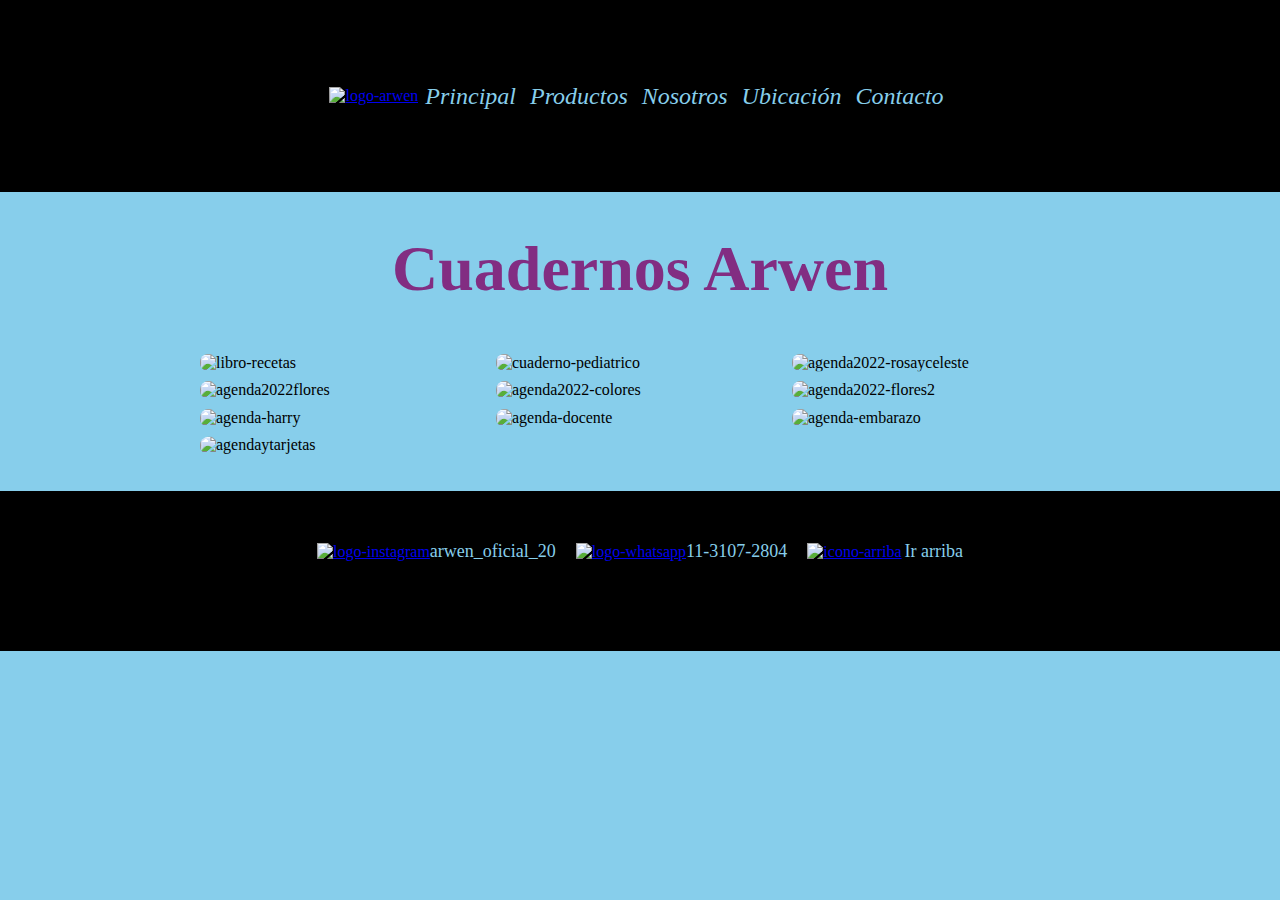
==== index.html @ ab8c228d "Eliminando productos del index" ====
<!DOCTYPE html>
<html lang="es">

<head>
    <meta charset="UTF-8">
    <meta http-equiv="X-UA-Compatible" content="IE=edge">
    <meta name="viewport" content="width=device-width, initial-scale=1.0">
    <title>Arwen</title>
    <link rel="stylesheet" href="styles/style.css">
    <link rel="icon" href="img/logo.png">
    <link rel="preconnect" href="https://fonts.googleapis.com">
    <link rel="preconnect" href="https://fonts.gstatic.com" crossorigin>
    <link href="https://fonts.googleapis.com/css2?family=Beau+Rivage&family=Lobster&family=Merienda+One&display=swap" rel="stylesheet">
</head>

<body>
    <!--ENCABEZADO-->
    <header>
        <nav>
            <a id="arriba" href="index.html"><img src="img/logo.png" alt="logo-arwen" width="150"></a>
            <a class= "nav_hipervinculo" href="index.html">Principal</a>
            <a class= "nav_hipervinculo" href="pages/productos.html">Productos</a>
            <a class= "nav_hipervinculo" href="pages/sobre-nosotros.html">Nosotros</a>
            <a class= "nav_hipervinculo" href="pages/ubicacion.html">Ubicación</a>
            <a class= "nav_hipervinculo" href="pages/contacto.html">Contacto</a>
        </nav>
    </header>

    <!--CONTENIDO PRINCIPAL-->
    <main>
        <h1 class="h1Fuente">Cuadernos Arwen</h1>
        <div class="gridProductosPrincipal">
            <img src="img/01.jpg" alt="libro-recetas" class="principalImgTamanioProductos">
            <img src="img/02.jpg" alt="cuaderno-pediatrico" class="principalImgTamanioProductos">
            <img src="img/03.jpg" alt="agenda2022-rosayceleste" class="principalImgTamanioProductos">
            <img src="img/04.jpg" alt="agenda2022flores" class="principalImgTamanioProductos">
            <img src="img/05.jpg" alt="agenda2022-colores" class="principalImgTamanioProductos">
            <img src="img/21.jpg" alt="agenda2022-flores2" class="principalImgTamanioProductos">
            <img src="img/10.jpg" alt="agenda-harry" class="principalImgTamanioProductos">
            <img src="img/12.jpg" alt="agenda-docente" class="principalImgTamanioProductos">
            <img src="img/13.jpg" alt="agenda-embarazo" class="principalImgTamanioProductos">
            <img src="img/18.jpg" alt="agendaytarjetas" class="principalImgTamanioProductos" id="img18Fix">
            <img src="img/19.jpg" alt="agenda-minnie" class="principalImgTamanioProductos" id="img19Fix">
        </div>
    </main>

    <!--PIE DE PÁGINA-->
    <footer>
        <section class="pieBox">
            <div class="igBox">
                <a href="https://www.instagram.com/arwen_oficial_20" target="_blank"><img src="img/logo-ig.png" alt="logo-instagram" width="50"></a>
                <a class="pieText" href="https://www.instagram.com/arwen_oficial_20" target="_blank">arwen_oficial_20</a>
            </div>
            <div class="wpBox">
                <a href="https://api.whatsapp.com/send?phone=+5491131072804" target="_blank"><img src="img/wp-logo.png" alt="logo-whatsapp" width="50"></a>
                <a class="pieText" href="https://api.whatsapp.com/send?phone=+5491131072804" target="_blank">11-3107-2804</a>
            </div>
            <div class="irArribaBox">
                <a href="#arriba"><img src="img/arriba.png" alt="icono-arriba" width="50"></a>
                <a class="irArribaText" href="#arriba">Ir arriba</a>
            </div>
        </section>
    </footer>
</body>
</html>
---- styles/style.css ----
body{
    margin: 0;
    background-color: skyblue;
}

/*H1*/
.h1Fuente{
    color:rgb(130, 45, 130);
    margin-top: 40px;
    font-size: 2rem;
    font-family: 'Merienda One', cursive;
    text-align: center;
}

.h1FuenteV2{
    color:rgb(130, 45, 130);
    margin-top: 40px;
    font-size: 2.5rem;
    font-family: 'Merienda One', cursive;
    text-align: center;
    padding-left: 10px;
}

/*NAVEGADOR*/
nav{
    display: flex;
    flex-direction: column;
    justify-content: center;
    align-items: center;
    background-color: black;
    height: 24rem;
}
.nav_hipervinculo{
    text-decoration:none;
    color: skyblue;
    font-style: italic;
    font-size: x-large;
    padding: 7px;
    transition: all 0.4s;
}
.nav_hipervinculo:hover{
    color: white;
}

/*PÁGINA PRINCIPAL*/
.gridProductosPrincipal{
    display: grid;
    justify-content: center;
    justify-items: center;
    margin-bottom: 2rem;
}
.principalImgTamanioProductos{
    width: 18rem;
    transition: all 0.4s;
    padding: .3rem;
    border-radius: 15px;
}
.principalImgTamanioProductos:hover{
    -webkit-transform:scale(1.2);
    transform:scale(1.2);
}

/*PÁGINA PRINCIPAL DE PRODUCTOS*/
.productosListaBox{
    display: flex;
    justify-content: center;
    margin-bottom: 4rem;
}
.productosLista{
    display: flex;
    width: 800px;
}
.productosListaFormato{
    list-style: none;
}
.productosHipervinculo{
    text-decoration: none;
    color:rgb(130, 45, 130);
    font-size: 1rem;
    font-family: cursive;
    transition: all 0.4s;
}
.productosHipervinculo:hover{
    color: white;
}
.gridPaginaPrincipalProductos{
    display: grid;
    justify-content: center;
    justify-items: center;
    margin-bottom: 2rem;
}

/*PÁGINA DE PRODUCTOS*/
.productosCategoriaBox{
    display: flex;
    margin-bottom: 10px;
    justify-content: center;
}
.productosImg{
    display: flex;
    flex-direction: column;
    flex-wrap: wrap;
    margin-left: 1.5rem;
}
.productoIndividual{
    display: flex;
    flex-direction: column;
    transition: all 0.4s;
}
.productoIndividual:hover{
    -webkit-transform:scale(1.3);
    transform:scale(1.3);
}
.productosTamanioImg{
    width: 200px;
    border-radius: 12px;
}
.productosTextoBoxLeyenda{
    width: 200px;
    height: 140px;
    padding-left: 24px;
    color:rgb(130, 45, 130);
    font-weight: bold;
}
.productoVolverBox{
    display: flex;
    justify-content: center;
    margin-bottom: 10px;
    margin-left: 11px;
}
.productoVolverBox2{
    display: flex;
    width: 1120px;
}
.productosVolver{
    text-decoration: none;
    color:rgb(130, 45, 130);
    font-size: 1.5rem;
    font-family: cursive;
    transition: all 0.4s;
}
.productosVolver:hover{
    color: white;
}

/*PÁGINA SOBRE NOSOTROS*/
.sobreNosBox{
    display: flex;
    justify-content: center;
}
.sobreNosItems{
    display: flex;
    flex-direction: column;
    justify-content: center;
    width: 1000px;
}
.sobreNosotrosTexto{
    font-size: 2rem;
    color:rgb(130, 45, 130);
    padding-left: 20px;
    padding-right: 20px;
    margin-top: 0;
}
.sobreNosotros__fotoIncubaBox{
    display: flex;
    justify-content: center;
    margin-bottom: 40px;
}
.sobreNosotros__fotoIncuba{
    width: 300px;
    border-radius: 15px;
}

/*PÁGINA UBICACIÓN*/
.ubicacionBox{
    display: flex;
    justify-content: center;
}
.ubicacionItems{
    display: flex;
    flex-direction: column;
    justify-content: center;
    align-items: center;
}
.iframeBox{
    display: flex;
    width: 10rem;
    justify-content: center;
}
.mapa__direccion{
    font-style: italic;
    font-size: large;
    color:rgb(130, 45, 130);
}

/*PÁGINA FORMULARIO DE CONTACTO*/
.formularioSect{
    display: flex;
    justify-content: center;
}
.formularioBox{
    display: flex;
    justify-content: center;
    margin-bottom: 40px;
}
.campo{
    display: flex;
    margin-top: 5px;
    background-color: rgb(132, 199, 226);
    width: 250px;
}
.campoRellenable{
    display: flex;
    margin-top: 5px;
    background-color: skyblue;
}
.formularioText{
    font-style: italic;
    color:rgb(130, 45, 130);
}
.boton{
    background-color: rgb(100, 202, 242);
}

/*PIE DE PÁGINA*/
footer{
    position: relative;
    bottom: 0;
    background-color: black;
    height: 15rem;
}
.pieBox{
    display: flex;
    flex-direction: column;
    justify-content: center;
    align-items: center;
    padding-top: 50px;
}
.irArribaBox{
    display: flex;
    align-items: center;
}
.irArribaText{
    text-decoration:none;
    color: skyblue;
    font-size: large;
    padding-left: 3px;
    transition: all 0.4s;
}
.irArribaText:hover{
    color: white;
}
.wpBox{
    display: flex;
    padding-left: 20px;
    padding-right: 20px;
    align-items: center;
}
.igBox{
    display: flex;
    align-items: center;
}
.pieText{
    text-decoration:none;
    color: skyblue;
    font-size: large;
    transition: all 0.4s;
}
.pieText:hover{
color: white;
}

/*MEDIA QUERIES*/
@media screen and (min-width:576px){
    .productosImg{
        flex-direction: row;
        margin-left: 75px;
    }
}
@media screen and (min-width:768px){
    .h1Fuente{
        font-size: 4rem;
    }
    nav{
        flex-direction: row;
        height: 12rem;
    }
    .gridProductosPrincipal{
        grid-template-columns: repeat(2, 18.5rem);
    }
    .gridPaginaPrincipalProductos{
        grid-template-columns: repeat(2, 18.5rem);
    }
    .productosImg{
        margin-left: 61px;
    }
    .pieBox{
        flex-direction: row;
    }
    footer{
        height: 10rem;
    }
    .productosHipervinculo{
        font-size: 1.5rem;
    }
    .sobreNosotros__fotoIncuba{
        width: 720px;
    }
    .iframeBox{
        width: 40rem;
    }
    .campo{
        width: 400px;
    }
}
@media screen and (min-width:1024px){
    .gridProductosPrincipal{
        grid-template-columns: repeat(3, 18.5rem);
    }
    .gridPaginaPrincipalProductos{
        grid-template-columns: repeat(3, 18.5rem);
    }
    .productosImg{
        margin-left: 74px;
    }
    #img19Fix{
        display: none;
    }
    .sobreNosotros__fotoIncuba{
        width: 1000px;
    }
    .sobreNosotros__fotoIncubaBox{
        margin-bottom: 3rem;
    }
    .iframeBox{
        width: 60rem;
    }
}
@media screen and (min-width:1440px){
    .gridProductosPrincipal{
        grid-template-columns: repeat(4, 18.5rem);
    }
    .gridPaginaPrincipalProductos{
        grid-template-columns: repeat(4, 18.5rem);
    }
    .productosImg{
        margin-left: 60px;
    }
    #img19Fix{
        display: block;
    }
    .iframeBox{
        width: 90rem;
    }
}
@media screen and (min-width:1920px){
    .gridProductosPrincipal{
        grid-template-columns: repeat(5, 18.5rem);
    }
    .gridPaginaPrincipalProductos{
        grid-template-columns: repeat(5, 18.5rem);
    }
    .productosImg{
        margin-left: 29px;
    }
    .formularioVH{
        height: 70vh;
    }
    #img18Fix{
        display: none;
    }
    .agendas2022-vh-1920{
        height: 100vh;
    }
    .agendasEspecialesSectVH1920{
        height: 100vh;
    }
    .cuadernosPediatricosSectVH1920{
        height: 100vh;
    }
    .cuadernosUniversitarios-vh-1920{
        height: 100vh;
    }
    .cuadernosPersonalizados-vh-1920{
        height: 100vh;
    }
    .cuadernosSouvenir-vh-1920{
        height: 100vh;
    }
}

/*Ajuste VH 320 hasta 1919*/
.paginaProdVH{
    height: 100vh;
}
.ubicacionSect{
    height: 100vh;
}
.agendas2022-vh{
    height: 100vh;
}
.agendasEspecialesSect{
    height: 100vh;
}
.cuadernosPediatricosSect{
    height: 100vh;
}
.cuadernosUniversitarios-vh{
    height: 100vh;
}
.cuadernosPersonalizados-vh{
    height: 100vh;
}
.cuadernosSouvenir-vh{
    height: 100vh;
}
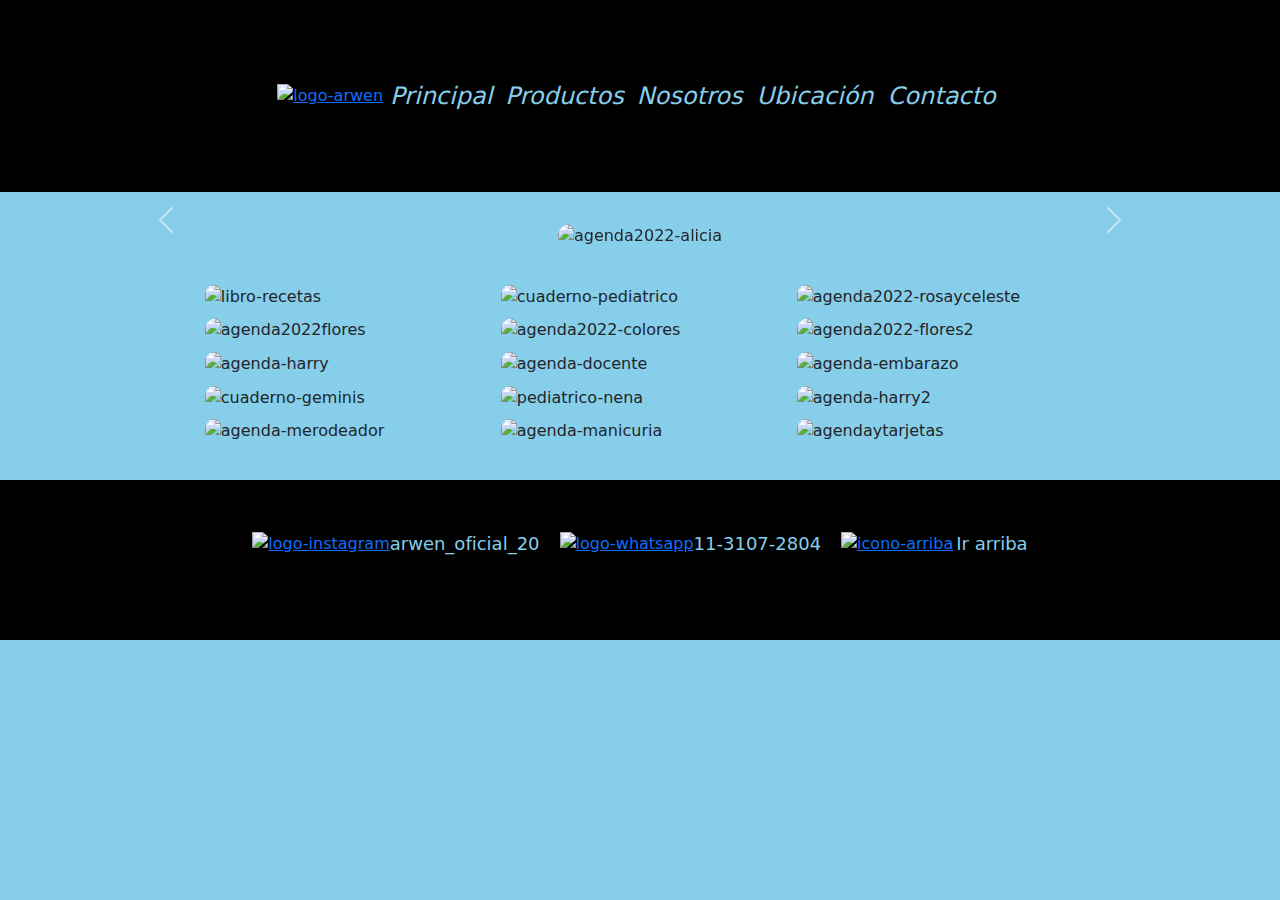
==== commit 6da9d125: "Agregando menú de productos en nav" ====
--- a/index.html
+++ b/index.html
@@ -6,6 +6,11 @@
     <meta http-equiv="X-UA-Compatible" content="IE=edge">
     <meta name="viewport" content="width=device-width, initial-scale=1.0">
     <title>Arwen</title>
+
+    <!--ESTILOS DE BOOTSTRAP-->
+    <link href="styles/bootstrap.css" rel="stylesheet">
+
+    <!--ESTILOS PROPIOS-->
     <link rel="stylesheet" href="styles/style.css">
     <link rel="icon" href="img/logo.png">
     <link rel="preconnect" href="https://fonts.googleapis.com">
@@ -19,7 +24,19 @@
         <nav>
             <a id="arriba" href="index.html"><img src="img/logo.png" alt="logo-arwen" width="150"></a>
             <a class= "nav_hipervinculo" href="index.html">Principal</a>
-            <a class= "nav_hipervinculo" href="pages/productos.html">Productos</a>
+            <div class="dropdown">
+                <button class="productosBoton" class="btn btn-secondary dropdown-toggle" type="button" id="dropdownMenuButton1" data-bs-toggle="dropdown" aria-expanded="false">
+                  Productos
+                </button>
+                <ul class="dropdown-menu" aria-labelledby="dropdownMenuButton1">
+                  <li><a class="listaBackground" class="dropdown-item" href="pages/agendas-2022.html">Agendas 2022</a></li>
+                  <li><a class="listaBackground" class="dropdown-item" href="pages/agendas-especiales.html">Agendas Especiales</a></li>
+                  <li><a class="listaBackground" class="dropdown-item" href="pages/cuadernos-pediatricos.html">Cuadernos pediatricos</a></li>
+                  <li><a class="listaBackground" class="dropdown-item" href="pages/cuadernos-universitarios.html">Cuadernos Universitarios</a></li>
+                  <li><a class="listaBackground" class="dropdown-item" href="pages/cuadernos-personalizados.html">Cuadernos Personalizados</a></li>
+                  <li><a class="listaBackground" class="dropdown-item" href="pages/cuadernos-souvenir.html">Cuadernos para Souvenir</a></li>
+                </ul>
+              </div>
             <a class= "nav_hipervinculo" href="pages/sobre-nosotros.html">Nosotros</a>
             <a class= "nav_hipervinculo" href="pages/ubicacion.html">Ubicación</a>
             <a class= "nav_hipervinculo" href="pages/contacto.html">Contacto</a>
@@ -28,7 +45,38 @@
 
     <!--CONTENIDO PRINCIPAL-->
     <main>
-        <h1 class="h1Fuente">Cuadernos Arwen</h1>
+        <section class="container text-center">
+            <div id="carouselExampleControls" class="carousel slide" data-bs-ride="carousel">
+                <div class="carousel-inner">
+                <div class="carousel-item active">
+                    <img class="imgCarr" src="img/pagina-productos/04.jpeg" class="d-block w-100" alt="agenda2022-alicia">
+                </div>
+                <div class="carousel-item">
+                    <img class="imgCarr" src="img/pagina-productos/03.jpeg" class="d-block w-100" alt="agenda-abstracta">
+                </div>
+                <div class="carousel-item">
+                    <img class="imgCarr" src="img/pagina-productos/01.png" class="d-block w-100" alt="agenda-mickey">
+                </div>
+                <div class="carousel-item">
+                    <img class="imgCarr" src="img/pagina-productos/02.png" class="d-block w-100" alt="agenda-mickey">
+                </div>
+                <div class="carousel-item">
+                    <img class="imgCarr" src="img/pagina-productos/05.jpeg" class="d-block w-100" alt="agenda-mickey">
+                </div>
+                <div class="carousel-item">
+                    <img class="imgCarr" src="img/pagina-productos/06.jpeg" class="d-block w-100" alt="agenda-mickey">
+                </div>
+                </div>
+                <button class="carousel-control-prev" type="button" data-bs-target="#carouselExampleControls" data-bs-slide="prev">
+                <span class="carousel-control-prev-icon" aria-hidden="true"></span>
+                <span class="visually-hidden">Previous</span>
+                </button>
+                <button class="carousel-control-next" type="button" data-bs-target="#carouselExampleControls" data-bs-slide="next">
+                <span class="carousel-control-next-icon" aria-hidden="true"></span>
+                <span class="visually-hidden">Next</span>
+                </button>
+            </div>
+        </section>
         <div class="gridProductosPrincipal">
             <img src="img/01.jpg" alt="libro-recetas" class="principalImgTamanioProductos">
             <img src="img/02.jpg" alt="cuaderno-pediatrico" class="principalImgTamanioProductos">
@@ -39,6 +87,11 @@
             <img src="img/10.jpg" alt="agenda-harry" class="principalImgTamanioProductos">
             <img src="img/12.jpg" alt="agenda-docente" class="principalImgTamanioProductos">
             <img src="img/13.jpg" alt="agenda-embarazo" class="principalImgTamanioProductos">
+            <img src="img/22.jpg" alt="cuaderno-geminis" class="principalImgTamanioProductos">
+            <img src="img/15.jpg" alt="pediatrico-nena" class="principalImgTamanioProductos">
+            <img src="img/11.jpg" alt="agenda-harry2" class="principalImgTamanioProductos">
+            <img src="img/16.jpg" alt="agenda-merodeador" class="principalImgTamanioProductos">
+            <img src="img/17.jpg" alt="agenda-manicuria" class="principalImgTamanioProductos">
             <img src="img/18.jpg" alt="agendaytarjetas" class="principalImgTamanioProductos" id="img18Fix">
             <img src="img/19.jpg" alt="agenda-minnie" class="principalImgTamanioProductos" id="img19Fix">
         </div>
@@ -61,5 +114,8 @@
             </div>
         </section>
     </footer>
+
+<!--SCRIPT DE BOOTSTRAP-->
+<script src="scripts/bootstrap.bundle.js"></script>
 </body>
 </html>--- a/styles/style.css
+++ b/styles/style.css
@@ -41,13 +41,36 @@
 .nav_hipervinculo:hover{
     color: white;
 }
+.productosBoton{
+    background-color: black;
+    border: black;
+    color: skyblue;
+    font-style: italic;
+    font-size: x-large;
+}
+.productosBoton:hover{
+    color: white;
+}
+.listaBackground{
+    text-decoration: none;
+    color: skyblue;
+}
+.listaBackground:hover{
+    color: white;
+}
 
 /*PÁGINA PRINCIPAL*/
+.imgCarr{
+    width: 100%;
+    border-radius: 15px;
+    margin-top: 2rem;
+}
 .gridProductosPrincipal{
     display: grid;
     justify-content: center;
     justify-items: center;
     margin-bottom: 2rem;
+    margin-top: 2rem;
 }
 .principalImgTamanioProductos{
     width: 18rem;
@@ -60,40 +83,11 @@
     transform:scale(1.2);
 }
 
-/*PÁGINA PRINCIPAL DE PRODUCTOS*/
-.productosListaBox{
-    display: flex;
-    justify-content: center;
-    margin-bottom: 4rem;
-}
-.productosLista{
-    display: flex;
-    width: 800px;
-}
-.productosListaFormato{
-    list-style: none;
-}
-.productosHipervinculo{
-    text-decoration: none;
-    color:rgb(130, 45, 130);
-    font-size: 1rem;
-    font-family: cursive;
-    transition: all 0.4s;
-}
-.productosHipervinculo:hover{
-    color: white;
-}
-.gridPaginaPrincipalProductos{
-    display: grid;
-    justify-content: center;
-    justify-items: center;
-    margin-bottom: 2rem;
-}
-
 /*PÁGINA DE PRODUCTOS*/
 .productosCategoriaBox{
     display: flex;
     margin-bottom: 10px;
+    margin-top: 2rem;
     justify-content: center;
 }
 .productosImg{
@@ -106,6 +100,7 @@
     display: flex;
     flex-direction: column;
     transition: all 0.4s;
+    margin: 0.5rem;
 }
 .productoIndividual:hover{
     -webkit-transform:scale(1.3);
@@ -122,26 +117,6 @@
     color:rgb(130, 45, 130);
     font-weight: bold;
 }
-.productoVolverBox{
-    display: flex;
-    justify-content: center;
-    margin-bottom: 10px;
-    margin-left: 11px;
-}
-.productoVolverBox2{
-    display: flex;
-    width: 1120px;
-}
-.productosVolver{
-    text-decoration: none;
-    color:rgb(130, 45, 130);
-    font-size: 1.5rem;
-    font-family: cursive;
-    transition: all 0.4s;
-}
-.productosVolver:hover{
-    color: white;
-}
 
 /*PÁGINA SOBRE NOSOTROS*/
 .sobreNosBox{
@@ -186,6 +161,7 @@
     display: flex;
     width: 10rem;
     justify-content: center;
+    margin-bottom: 0.5rem;
 }
 .mapa__direccion{
     font-style: italic;
@@ -272,10 +248,16 @@
 
 /*MEDIA QUERIES*/
 @media screen and (min-width:576px){
+    .imgCarr{
+        width: 70%;
+    }
     .productosImg{
         flex-direction: row;
         margin-left: 75px;
     }
+    .productosPaginaTamanio{
+        width: 26rem;
+    }
 }
 @media screen and (min-width:768px){
     .h1Fuente{
@@ -285,11 +267,18 @@
         flex-direction: row;
         height: 12rem;
     }
+    .imgCarr{
+        width: 50%;
+    }
     .gridProductosPrincipal{
         grid-template-columns: repeat(2, 18.5rem);
     }
     .gridPaginaPrincipalProductos{
         grid-template-columns: repeat(2, 18.5rem);
+        grid-column-gap: 4rem;
+    }
+    .productosPaginaTamanio{
+        width: 22rem;
     }
     .productosImg{
         margin-left: 61px;
@@ -317,8 +306,12 @@
     .gridProductosPrincipal{
         grid-template-columns: repeat(3, 18.5rem);
     }
+    .productosPaginaTamanio{
+        width: 20rem;
+    }
     .gridPaginaPrincipalProductos{
         grid-template-columns: repeat(3, 18.5rem);
+        grid-column-gap: 2rem;
     }
     .productosImg{
         margin-left: 74px;
@@ -340,8 +333,12 @@
     .gridProductosPrincipal{
         grid-template-columns: repeat(4, 18.5rem);
     }
+    .productosPaginaTamanio{
+        width: 26rem;
+    }
     .gridPaginaPrincipalProductos{
-        grid-template-columns: repeat(4, 18.5rem);
+        grid-template-columns: repeat(3, 18.5rem);
+        grid-column-gap: 8rem;
     }
     .productosImg{
         margin-left: 60px;
@@ -357,8 +354,12 @@
     .gridProductosPrincipal{
         grid-template-columns: repeat(5, 18.5rem);
     }
+    .productosPaginaTamanio{
+        width: 32rem;
+    }
     .gridPaginaPrincipalProductos{
-        grid-template-columns: repeat(5, 18.5rem);
+        grid-template-columns: repeat(3, 18.5rem);
+        grid-column-gap: 14rem;
     }
     .productosImg{
         margin-left: 29px;
